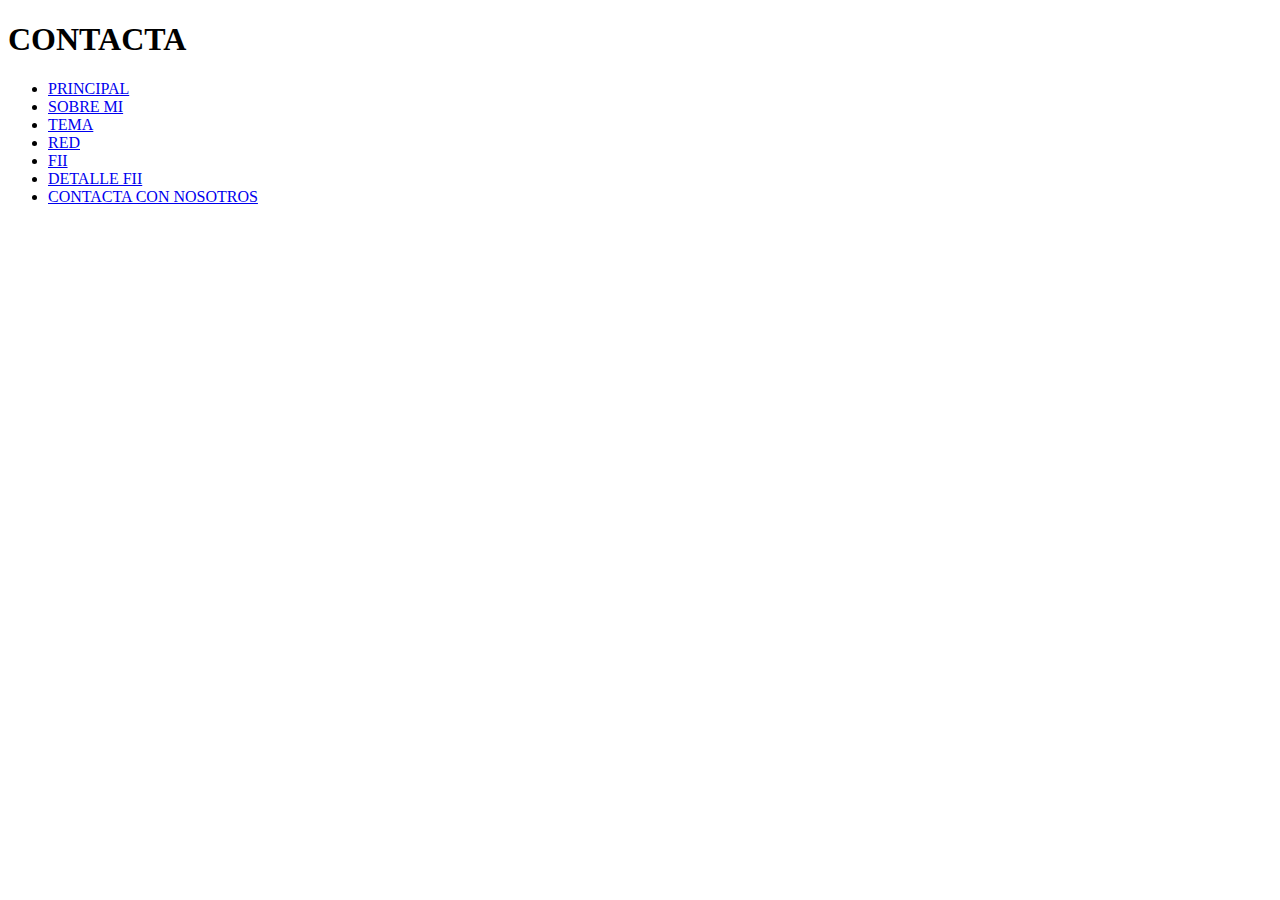
==== Partes/Contactanos.html @ f8688150 "Update Contactanos.html" ====
<!DOCTYPE html>
<html>
<head>
<title>Contacta ccon nosotros</title>
</head>
<body>
    <div id="wrapper">
    <div id="branding">
    <h1>CONTACTA</h1>
        <ul class="topNav">
            <li><a href="../index.html">PRINCIPAL</li>
            <li><a href="../Partes/Sobre mi.html">SOBRE MI</a></li>
            <li><a href="../Partes/Tema.html">TEMA</a></li>
            <li><a href="../Partes/Red.html">RED</a></li>
            <li><a href="../Partes/FII.html">FII</a></li>
            <li><a href="Partes/detalle FII.html">DETALLE FII</a></li>
            <li><a href="../Partes/Contactanos.html">CONTACTA CON NOSOTROS</a></li>
        </ul><br class="clear" />

</body>
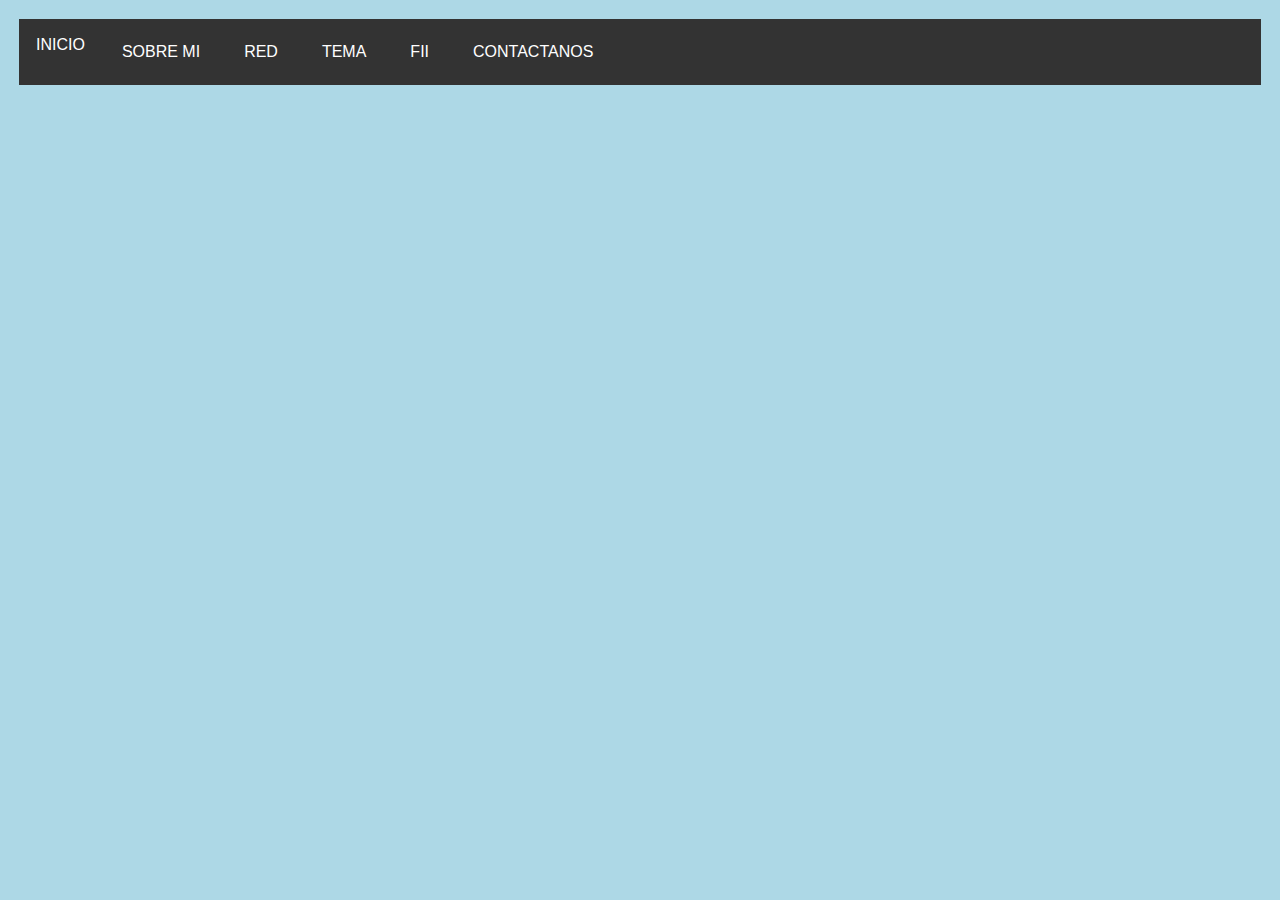
==== commit 232391c0: "Update Contactanos.html" ====
--- a/Partes/Contactanos.html
+++ b/Partes/Contactanos.html
@@ -2,19 +2,29 @@
 <html>
 <head>
 <title>Contacta ccon nosotros</title>
+<link href="../Css/style.css" rel="stylesheet"/>
 </head>
 <body>
-    <div id="wrapper">
-    <div id="branding">
-    <h1>CONTACTA</h1>
-        <ul class="topNav">
-            <li><a href="../index.html">PRINCIPAL</li>
-            <li><a href="../Partes/Sobre mi.html">SOBRE MI</a></li>
-            <li><a href="../Partes/Tema.html">TEMA</a></li>
-            <li><a href="../Partes/Red.html">RED</a></li>
-            <li><a href="../Partes/FII.html">FII</a></li>
-            <li><a href="Partes/detalle FII.html">DETALLE FII</a></li>
-            <li><a href="../Partes/Contactanos.html">CONTACTA CON NOSOTROS</a></li>
-        </ul><br class="clear" />
+  <div class="navbar">
+    <a href="../index.html">INICIO</a>
+    <div class="subnav">
+      <a href="../Partes/Sobre mi.html">SOBRE MI </a>
+    </div>
+    <div class="subnav">
+      <a href="../Partes/Red.html">RED </a>
+    </div>
+    <div class="subnav">
+      <a href="../Partes/Tema.html">TEMA</a>
+    </div>
+    <div class="subnav">
+      <a href="../Partes/FII.html">FII </a>
+      <div class="subnav-content">
+        <a href="../Partes/detalle FII.html">DETALLE</a>
+      </div>
+    </div>
+    <div class="subnav">
+      <a href="../Partes/Contactanos.html">CONTACTANOS</a>
+    </div>
+  </div>
 
 </body>--- a/Css/style.css
+++ b/Css/style.css
@@ -0,0 +1,124 @@
+* {
+    margin: 5px;
+    padding: 2px;
+}
+body 
+{
+    background-color: lightblue;
+  }
+  
+  /* Estilo para los encabezados */
+  h1 {
+    color: white;
+    text-align: center;
+  }
+  
+  /* Estilo para los párrafos */
+  p {
+    font-family: 'Times New Roman', Times, serif;
+    font-size: 20px;
+  }
+  .navbar {
+    overflow: hidden;
+    background-color: #333;
+    font-family: Arial;
+  }
+  
+  /* Estilo para los enlaces del menú */
+  .navbar a {
+    float: left;
+    font-size: 16px;
+    color: white;
+    text-align: center;
+    padding: 14px 16px;
+    text-decoration: none;
+  }
+  
+  /* Estilo para los enlaces al pasar el cursor */
+  .navbar a:hover {
+    background-color: #ddd;
+    color: black;
+  }
+
+  .navbar {
+    overflow: hidden;
+    background-color: #333;
+  }
+  
+  .navbar a {
+    float: left;
+    font-size: 16px;
+    color: white;
+    text-align: center;
+    padding: 10px 10px;
+    text-decoration: none;
+  }
+  
+  .subnav {
+    float: left;
+    overflow: hidden;
+  }
+  
+  .subnav .subnavbtn {
+    font-size: 16px;
+    border: none;
+    outline: none;
+    color: white;
+    padding: 10px 10px;
+    background-color: inherit;
+    font-family: inherit;
+    margin: 0;
+  }
+  
+  .navbar a:hover, .subnav:hover .subnavbtn {
+    background-color: lightblue;
+  }
+  
+  .subnav-content {
+    display: none;
+    position: relative;
+    left: 0;
+    background-color: rgb(52, 135, 163);
+    width: 100%;
+    z-index: 1;
+  }
+
+  .subnav-content a {
+    float: left;
+    color: white;
+    text-decoration: none;
+  }
+  
+  .subnav-content a:hover {
+    background-color: #eee;
+    color: black;
+  }
+  
+  .subnav:hover .subnav-content {
+    display: block;
+  }
+
+  #contant {
+	width:960px;
+  }
+  h2 {
+    color: black;
+    text-align: center;
+    font-size: 40px;
+  }
+  h3 {
+	margin:0px;
+	padding:0px;
+  font-family:'Times New Roman', Times, serif;
+	font-size:36px;
+	color:#000000;
+	font-weight:normal;
+	padding-left:5px;
+	padding-bottom:20px;
+  }
+  .sideBar p{
+  clear:right;
+  margin-bottom:15px;
+  text-align: left;
+  vertical-align: top;
+  }
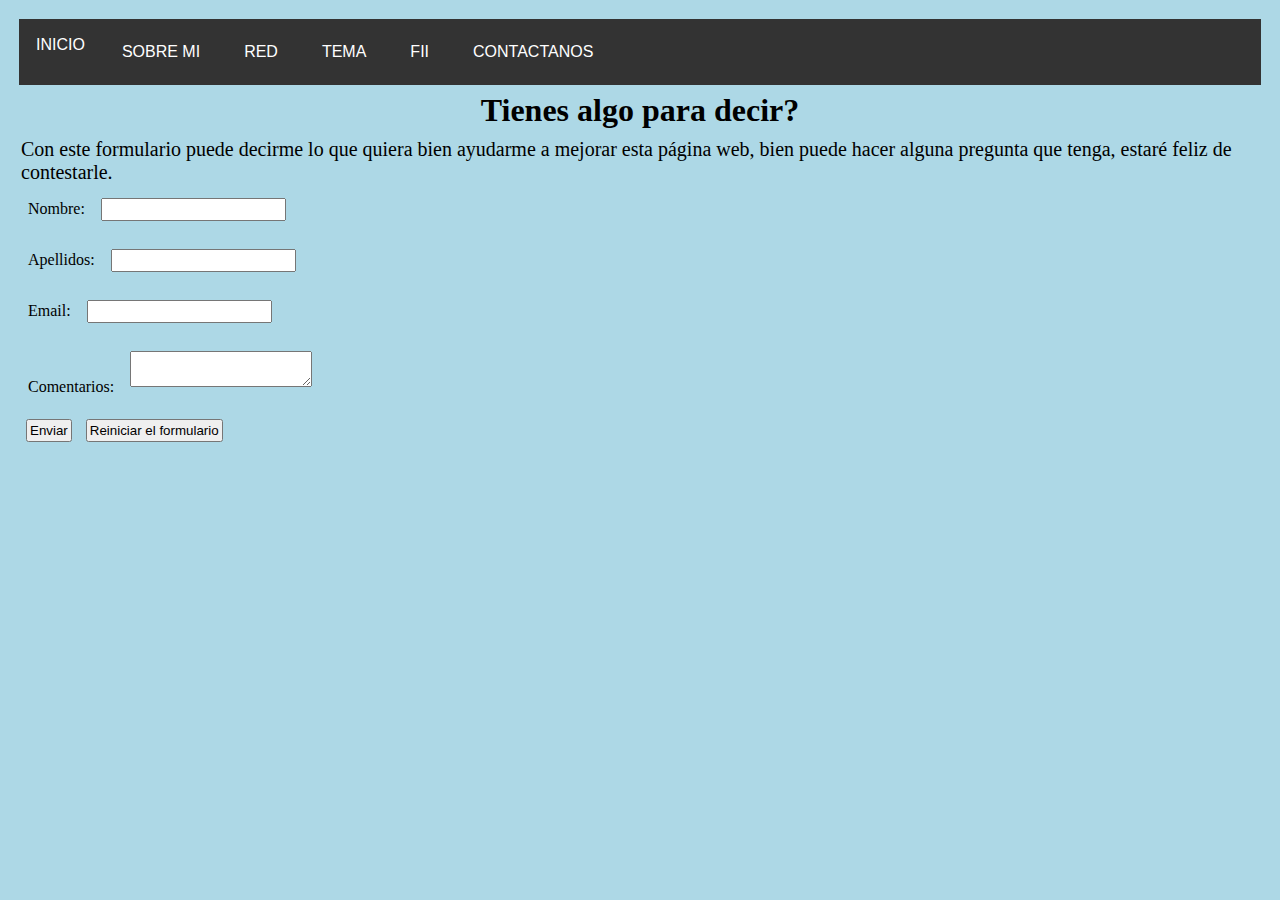
==== commit b22dd549: "Update Contactanos.html" ====
--- a/Partes/Contactanos.html
+++ b/Partes/Contactanos.html
@@ -26,5 +26,20 @@
       <a href="../Partes/Contactanos.html">CONTACTANOS</a>
     </div>
   </div>
+  
+  <h1>Tienes algo para decir?</h1>
+  <p>Con este formulario puede decirme lo que quiera bien ayudarme a mejorar esta página web, bien puede hacer alguna pregunta que tenga, estaré feliz de contestarle. </p>
+  <form action="https://formspree.io/f/mbjvnywl" method="post">
+    <label for="nombre">Nombre:</label>
+    <input type="text" id="nombre" name="nombre"><br><br>
+    <label for="apellidos">Apellidos:</label>
+    <input type="text" id="apellido" name="apellido"><br><br>
+    <label for="email">Email:</label>
+    <input type="email" id="email" name="email"><br><br>
+    <label for="comentarios">Comentarios:</label>
+    <textarea id="comentarios" name="comentarios"></textarea><br><br>
+    <input type="submit" value="Enviar">
+    <input type="reset" value="Reiniciar el formulario">
+  </form>
 
 </body>--- a/Css/style.css
+++ b/Css/style.css
@@ -2,111 +2,107 @@
     margin: 5px;
     padding: 2px;
 }
-body 
+body
 {
-    background-color: lightblue;
+  background-color: lightblue;
+}
+  
+h1 {
+  color: black;
+  text-align: center;
+}
+  
+p {
+  font-family: 'Times New Roman', Times, serif;
+  font-size: 20px;
+}
+.navbar {
+  overflow: visible;
+  background-color: #333;
+  font-family: Arial;
+}
+  
+.navbar a {
+  float: left;
+  font-size: 16px;
+  color: white;
+  text-align: center;
+  padding: 14px 16px;
+  text-decoration: none;
+}
+
+.navbar a:hover {
+  background-color: #ddd;
+  color: black;
+}
+
+.navbar {
+  overflow: hidden;
+  background-color: #333;
+}
+  
+.navbar a {
+  float: left;
+  font-size: 16px;
+  color: white;
+  text-align: center;
+  padding: 10px 10px;
+  text-decoration: none;
+}
+  
+.subnav {
+  float: left;
+  overflow: hidden;
+}
+  
+.subnav .subnavbtn {
+  font-size: 16px;
+  border: none;
+  outline: none;
+  color: white;
+  padding: 10px 10px;
+  background-color: inherit;
+  font-family: inherit;
+  margin: 0;
+}
+  
+.navbar a:hover, .subnav:hover .subnavbtn {
+  background-color: lightblue;
+}
+  
+.subnav-content {
+  display: none;
+  position: relative;
+  left: 0;
+  background-color: rgb(52, 135, 163);
+  width: 100%;
+  z-index: 1;
+}
+
+.subnav-content a {
+  float: left;
+  color: white;
+  text-decoration: none;
+}
+  
+.subnav-content a:hover {
+  background-color: #eee;
+  color: black;
+}
+  
+.subnav:hover .subnav-content {
+  display: block;
+}
+
+#contant {
+	width:960px;
+}
+h2 {
+  color: black;
+  text-align: center;
+  font-size: 40px;
   }
-  
-  /* Estilo para los encabezados */
-  h1 {
-    color: white;
-    text-align: center;
-  }
-  
-  /* Estilo para los párrafos */
-  p {
-    font-family: 'Times New Roman', Times, serif;
-    font-size: 20px;
-  }
-  .navbar {
-    overflow: hidden;
-    background-color: #333;
-    font-family: Arial;
-  }
-  
-  /* Estilo para los enlaces del menú */
-  .navbar a {
-    float: left;
-    font-size: 16px;
-    color: white;
-    text-align: center;
-    padding: 14px 16px;
-    text-decoration: none;
-  }
-  
-  /* Estilo para los enlaces al pasar el cursor */
-  .navbar a:hover {
-    background-color: #ddd;
-    color: black;
-  }
-
-  .navbar {
-    overflow: hidden;
-    background-color: #333;
-  }
-  
-  .navbar a {
-    float: left;
-    font-size: 16px;
-    color: white;
-    text-align: center;
-    padding: 10px 10px;
-    text-decoration: none;
-  }
-  
-  .subnav {
-    float: left;
-    overflow: hidden;
-  }
-  
-  .subnav .subnavbtn {
-    font-size: 16px;
-    border: none;
-    outline: none;
-    color: white;
-    padding: 10px 10px;
-    background-color: inherit;
-    font-family: inherit;
-    margin: 0;
-  }
-  
-  .navbar a:hover, .subnav:hover .subnavbtn {
-    background-color: lightblue;
-  }
-  
-  .subnav-content {
-    display: none;
-    position: relative;
-    left: 0;
-    background-color: rgb(52, 135, 163);
-    width: 100%;
-    z-index: 1;
-  }
-
-  .subnav-content a {
-    float: left;
-    color: white;
-    text-decoration: none;
-  }
-  
-  .subnav-content a:hover {
-    background-color: #eee;
-    color: black;
-  }
-  
-  .subnav:hover .subnav-content {
-    display: block;
-  }
-
-  #contant {
-	width:960px;
-  }
-  h2 {
-    color: black;
-    text-align: center;
-    font-size: 40px;
-  }
-  h3 {
+h3 {
 	margin:0px;
 	padding:0px;
   font-family:'Times New Roman', Times, serif;
@@ -115,10 +111,11 @@
 	font-weight:normal;
 	padding-left:5px;
 	padding-bottom:20px;
-  }
-  .sideBar p{
+  text-align: left;
+}
+.sideBar p{
   clear:right;
   margin-bottom:15px;
   text-align: left;
   vertical-align: top;
-  }
+}
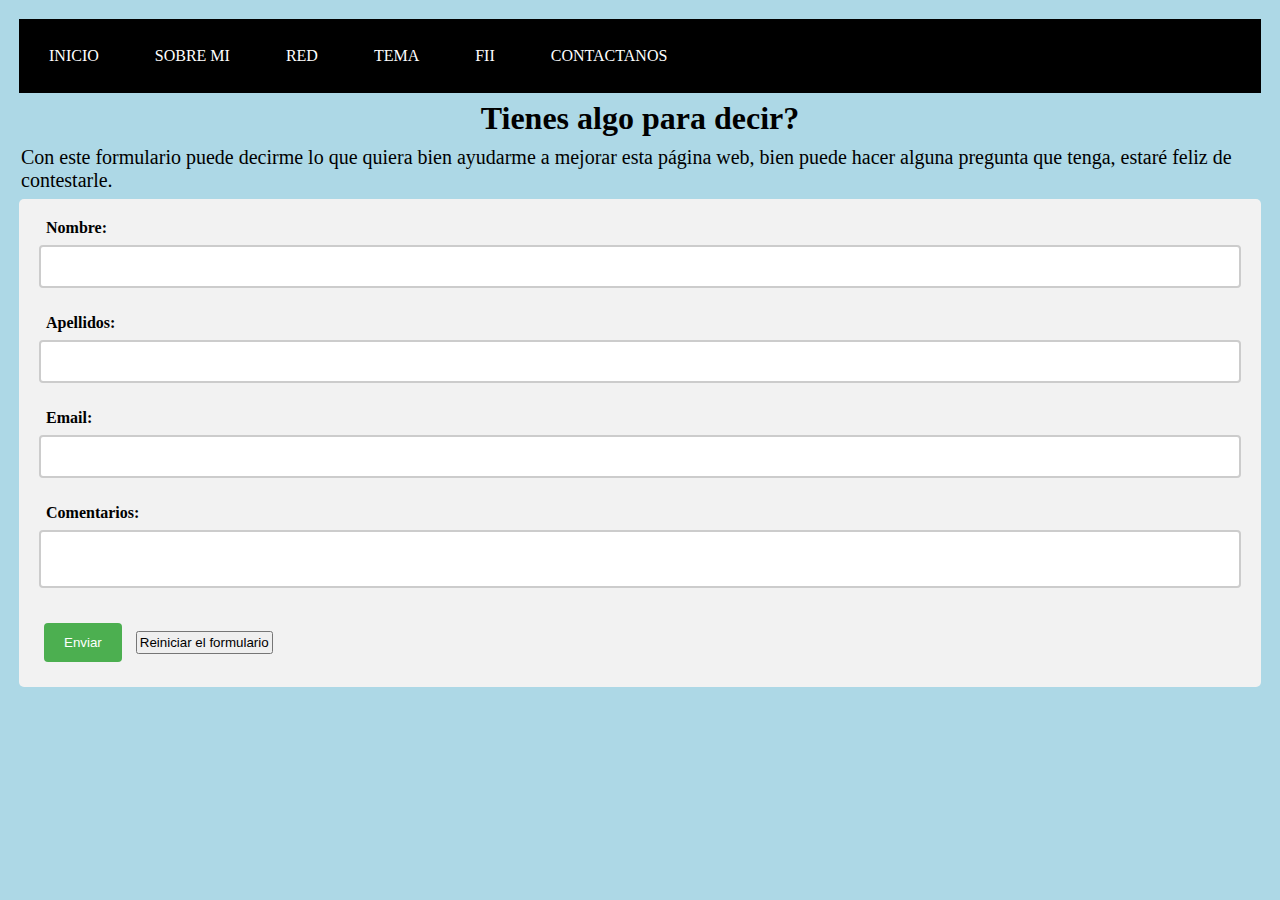
==== commit 547a011a: "Update Contactanos.html" ====
--- a/Partes/Contactanos.html
+++ b/Partes/Contactanos.html
@@ -6,24 +6,26 @@
 </head>
 <body>
   <div class="navbar">
-    <a href="../index.html">INICIO</a>
     <div class="subnav">
-      <a href="../Partes/Sobre mi.html">SOBRE MI </a>
+      <a href="./index.html">INICIO</a>
     </div>
     <div class="subnav">
-      <a href="../Partes/Red.html">RED </a>
+      <a href="./Partes/Sobre mi.html">SOBRE MI </a>
     </div>
     <div class="subnav">
-      <a href="../Partes/Tema.html">TEMA</a>
+      <a href="./Partes/Red.html">RED </a>
     </div>
     <div class="subnav">
-      <a href="../Partes/FII.html">FII </a>
+      <a href="./Partes/Tema.html">TEMA</a>
+    </div>
+    <div class="subnav">
+      <a href="./Partes/FII.html">FII </a>
       <div class="subnav-content">
-        <a href="../Partes/detalle FII.html">DETALLE</a>
+        <a href="./Partes/detalle FII.html">DETALLE</a>
       </div>
     </div>
     <div class="subnav">
-      <a href="../Partes/Contactanos.html">CONTACTANOS</a>
+      <a href="./Partes/Contactanos.html">CONTACTANOS</a>
     </div>
   </div>
   
--- a/Css/style.css
+++ b/Css/style.css
@@ -6,7 +6,7 @@
 {
   background-color: lightblue;
 }
-  
+
 h1 {
   color: black;
   text-align: center;
@@ -16,10 +16,12 @@
   font-family: 'Times New Roman', Times, serif;
   font-size: 20px;
 }
+
 .navbar {
-  overflow: visible;
-  background-color: #333;
-  font-family: Arial;
+  overflow: hidden;
+  background-color: black;
+  font-family: 'Times New Roman', Times, serif;
+  
 }
   
 .navbar a {
@@ -34,20 +36,6 @@
 .navbar a:hover {
   background-color: #ddd;
   color: black;
-}
-
-.navbar {
-  overflow: hidden;
-  background-color: #333;
-}
-  
-.navbar a {
-  float: left;
-  font-size: 16px;
-  color: white;
-  text-align: center;
-  padding: 10px 10px;
-  text-decoration: none;
 }
   
 .subnav {
@@ -67,7 +55,7 @@
 }
   
 .navbar a:hover, .subnav:hover .subnavbtn {
-  background-color: lightblue;
+  background-color: lightcyan;
 }
   
 .subnav-content {
@@ -100,7 +88,7 @@
 h2 {
   color: black;
   text-align: center;
-  font-size: 40px;
+  font-size: 30px;
   }
 h3 {
 	margin:0px;
@@ -113,9 +101,88 @@
 	padding-bottom:20px;
   text-align: left;
 }
+
+h4{
+  color: #852453;
+  margin:0px;
+	padding:0px;
+  font-family:'Times New Roman', Times, serif;
+	font-size: 20px;
+	font-weight:normal;
+	padding-left:5px;
+	padding-bottom:0px;
+  text-align: left;
+}
 .sideBar p{
   clear:right;
   margin-bottom:15px;
   text-align: left;
   vertical-align: top;
 }
+
+form {
+  background-color: #f2f2f2;
+  padding: 20px;
+  border-radius: 5px;
+}
+
+label {
+  font-weight: bold;
+}
+
+input[type=text], input[type=email], textarea {
+  width: 100%;
+  padding: 12px 20px;
+  margin: 8px 0;
+  box-sizing: border-box;
+  border: 2px solid #ccc;
+  border-radius: 4px;
+  resize: none;
+}
+
+input[type=submit] {
+  background-color: #4CAF50;
+  color: white;
+  padding: 12px 20px;
+  border: none;
+  border-radius: 4px;
+  cursor: pointer;
+}
+
+input[type=submit]:hover {
+  background-color: #45a049;
+}
+.webpage {
+  width: 50%;
+  margin: auto;
+  padding: 10px;
+  margin-bottom: 10px;
+}
+table {
+  border-collapse: collapse;
+  width: 20%;
+  color: black;
+  font-family: monospace;
+  font-size: 25px;
+  text-align: center;
+  position: absolute;
+  top: 50%;
+  left: 50%;
+  transform: translate(-50%, -50%);
+}
+th {
+  background-color: black;
+  color: white;
+  padding: 10px;
+}
+tr:nth-child(even) {
+  background-color: white
+}
+a {
+  color: black;
+  text-decoration-line: none;
+}
+a :hover{
+  color: rgb(84, 84, 84);
+  text-decoration-line: underline;
+}